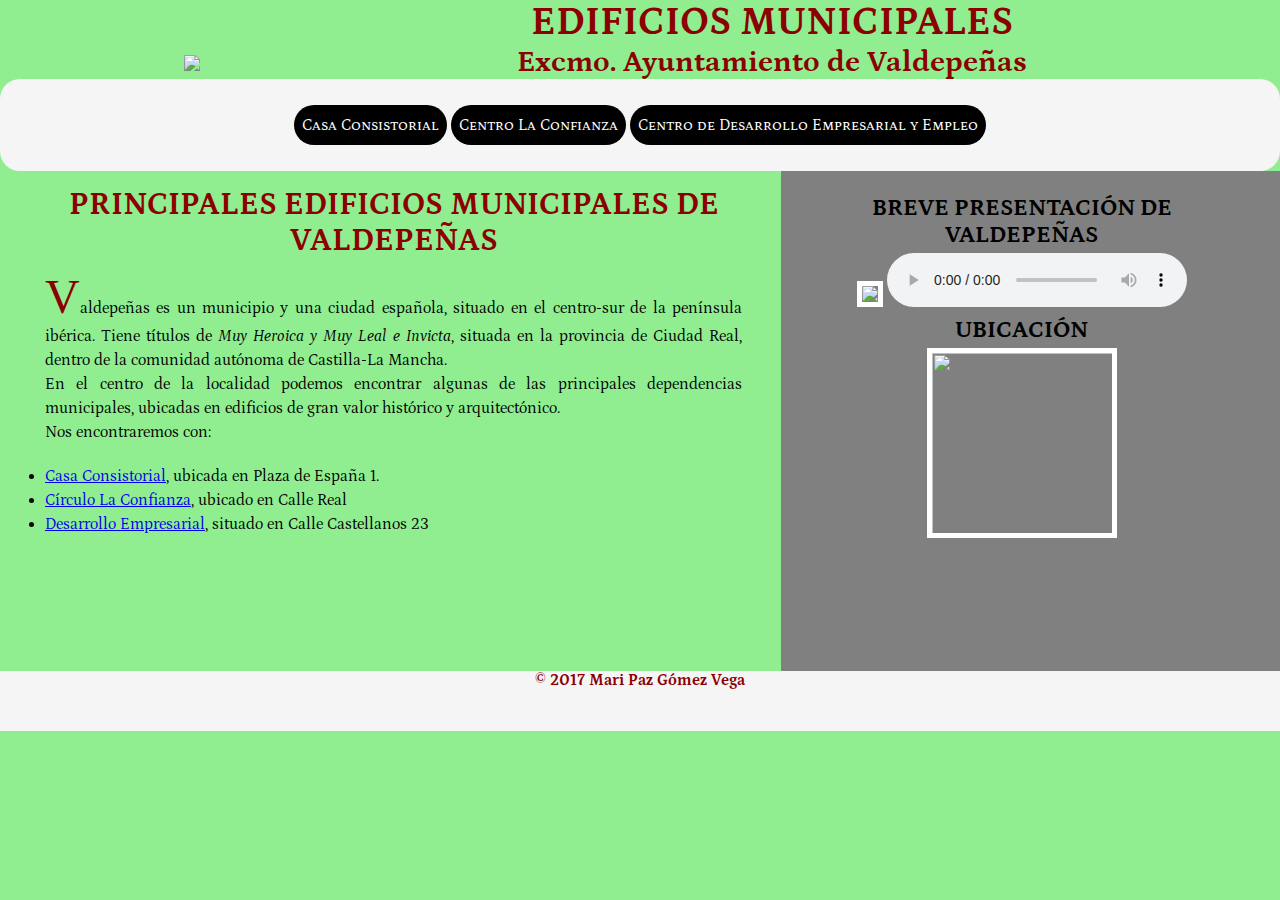
==== index.html @ d7cd810a "Primera subida de archivos" ====
<!doctype html>

<html>
	<head>
		<title>Edificios Municipales</title>
		<meta charset="UTF-8">
		<meta name="viewport" content="initial-scale=1.0">
        <link href="style.css" type="text/css" rel="stylesheet">
        <link href="https://fonts.googleapis.com/css?family=Petrona" rel="stylesheet">
	</head>
   	<body>
        <div class="container">
        <header>
            <div id="escudo">
              <img src="img-audio-video/escudo.png" width="100px" >   
            </div>
            <div id="hgroup">
            <h1 style="font-size:40px">EDIFICIOS MUNICIPALES
          </h1>
                
            <h2 style="font-size:30px">Excmo. Ayuntamiento de Valdepeñas</h2>
            </div>
        </header>
        
          <nav>
        <ul>
          <li> 
            <a href="casaconsistorial.html">Casa Consistorial</a>
          </li>
          <li>
            <a href="centroconfianza.html">Centro La Confianza</a>
          </li>
          <li>
            <a href="desarrolloempresarial.html">Centro de Desarrollo Empresarial y Empleo</a></li>
        </ul>
        </nav>
        
        <main>
            <article>
            <h1>PRINCIPALES EDIFICIOS MUNICIPALES DE VALDEPEÑAS</h1>            
<p><span class="inicial">V</span>aldepeñas es un municipio y una ciudad española, situado en el centro-sur de la península ibérica. Tiene títulos de <em>Muy Heroica y Muy Leal e Invicta</em>, situada en la provincia de Ciudad Real, dentro de la comunidad autónoma de Castilla-La Mancha.<br>
En el centro de la localidad podemos encontrar algunas de las principales dependencias municipales, ubicadas en edificios de gran valor histórico y arquitectónico.<br> Nos encontraremos con: </p>

<ul>
    <li><a href="casaconsistorial.html">Casa Consistorial</a>, ubicada en Plaza de España 1.</li>
    <li><a href="centroconfianza.html">Círculo La Confianza</a>, ubicado en Calle Real </li>
    <li><a href="desarrolloempresarial.html">Desarrollo Empresarial</a>, situado en Calle Castellanos 23</li>
    </ul>
                                        
            </article>
          </main>   
        <aside>
        
          <h2>BREVE PRESENTACIÓN DE VALDEPEÑAS</h2>
            <img src="img-audio-video/foto%20alcalde%20(2).jpg" with="100px" height="100px">
           
            <audio src="img-audio-video/alcalde.mp3" controls autoplay>Tu navegador no soporta la etiqueta audio</audio>
           
            <h2>UBICACIÓN</h2>
            <img src="img-audio-video/ubicacion.png" width="190px" height="190px">
            
          
           
            
          </aside>
        
       <footer>
       <strong>&copy; 2017 Mari Paz Gómez Vega</strong>
                  
        
        </footer> 
        
        
               
      </div>  
	</body>
       
</html>
---- style.css ----
*{
    margin: 0;
    padding: 0;
    box-sizing: border-box;
}

@media screen and (min-width: 480px) {
    body {
        background-color: lightgreen;
        color: red;
    }
}

body{
    font-family: petrona, sans-serif;
    background-image: url(img-audio-video/fondo.jpg);
    width:100%;    
        
  }

 .container{
    width: 100%;
     margin: 0 auto;
            
    }   
    

header{
    color: darkred;
    text-align: center;
        
}

header {
    display: inline;
    width: 100%;
}
#escudo{
    width: 30%;
    display: inline-block;
    
}

#hgroup{
    width: 60%;
    display: inline-block;
    
}



  nav{
        background-color: whitesmoke;
        min-height:50px;
        padding: 1em;
        text-align: center;
        width: 100%;
        border-radius: 20px;
        display: inline-block;
        text-align: center;
            
      }
nav ul{
    margin-left: auto;
    margin-right: auto;
    text-align: center
}
       
     
      nav li{
        display: inline-flex;
                    
         
      }

      nav li a{
        text-decoration: none;
        padding: 0.5em;
        color: white;
        background-color: black;
        font-variant: small-caps;
        border-radius: 20px;
         
       
       
          
      }
      nav li a:hover{
        background-color: darkred;
          
      } 


 main{
       
        color: black;
        min-height:500px;
        width:60%;
        padding: 16px;
        padding-left: 35px;
        text-align: justify;
        display: inline-block;
      }
    main h1{
        color: darkred;
        text-align: center;
    
    }


    aside{
        background-color:grey;
        padding: 18px;
        width:39%;
        float: right;
        text-align: center;
        padding-right: 35px;
        display: inline-block;
        min-height: 500px;
        

      }

      
      aside li{
        display: inline-flex;
      }
      
      aside li a{
        text-decoration: none;
        padding: 0.01em;
        color: white;
        background-color: darkolivegreen;
        font-variant: small-caps;
      }
      
      aside li a:hover{
        background-color: gray;
      }
    aside h2{
    color: black;
    padding: 5px; 
    text-align: center;
    
}
aside h4{
    color: white;
    padding: 5px;
    text-align: center;
}
aside img{
    border: solid 5px white;
    float: center;
}

audio{
    max-width: 100%;
}

footer{
        background-color: whitesmoke;
        color: darkred;
        min-height:60px;
        text-align: center;
    
      }
      
      
p{
    text-align: justify;
    padding: 10px;
    line-height: 1.5;
    color: black
}

    ul
    {text-align: left;
        padding: 10px;
        line-height: 1.5;
}     
    .inicial
    {
    font:300% serif;
    color:darkred;
   
    
}
.ayuntamiento{
    text-align: center;
 
}
.fotos{
    padding: 40px;
    text-align: center;
}
.boton-inicio{
   background-color: whitesmoke;
    color: white;
        min-height:20px;
        padding: 0.5em;
        text-align: center;
        width: 50%;
        border-radius: 10px;
        display: inline-block;
        text-align: center;
    margin-top: 90px;
    float: none;
    
}
.salaexp{
    display: inline-flex;
}
h3{
    color: black;
}
aside li{
    color: black;
    display: list-item;
    padding: 1px;
    list-style: disc;
}
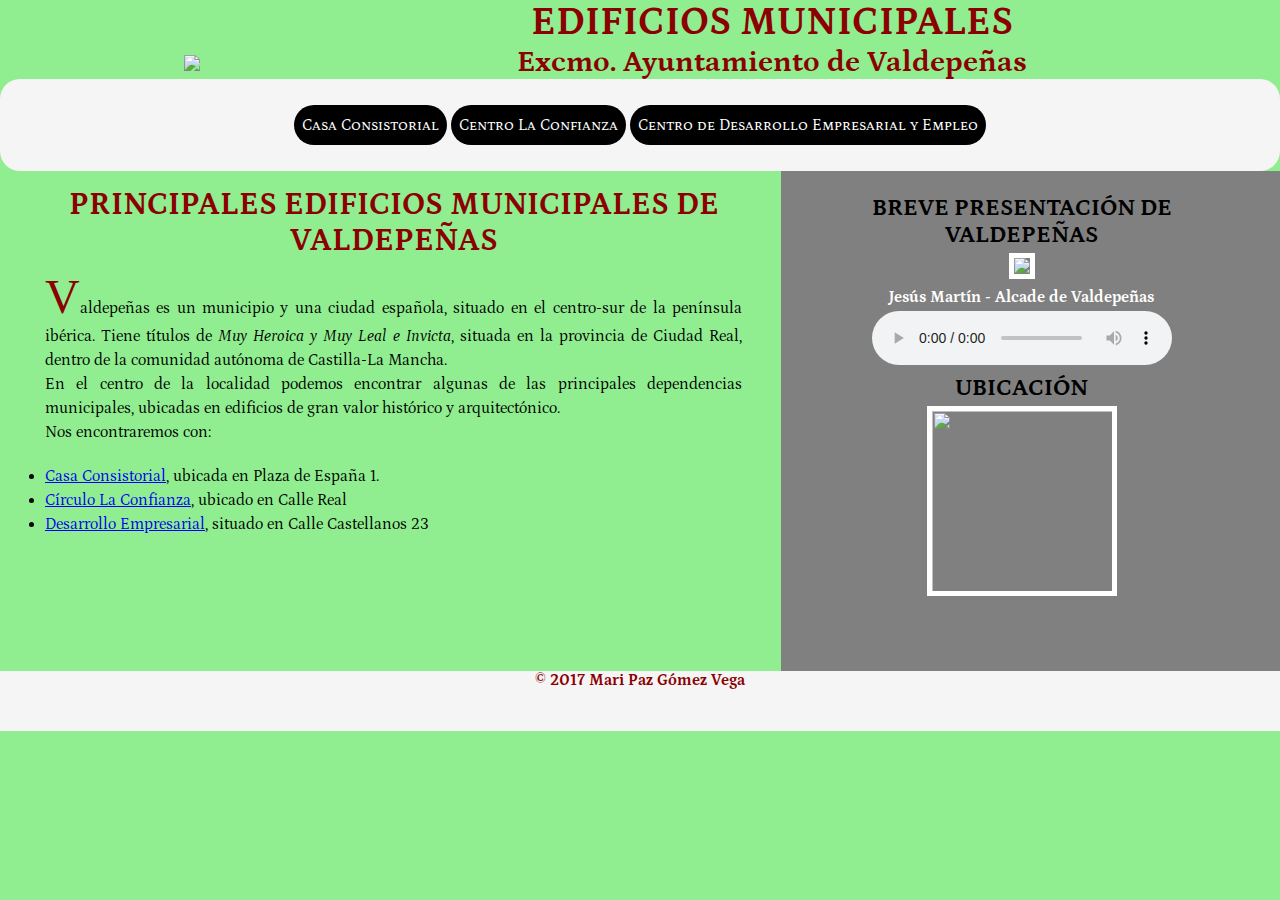
==== commit 7ef7897a: "Add files via upload" ====
--- a/index.html
+++ b/index.html
@@ -53,6 +53,7 @@
         
           <h2>BREVE PRESENTACIÓN DE VALDEPEÑAS</h2>
             <img src="img-audio-video/foto%20alcalde%20(2).jpg" with="100px" height="100px">
+            <h4>Jesús Martín - Alcade de Valdepeñas</h4>
            
             <audio src="img-audio-video/alcalde.mp3" controls autoplay>Tu navegador no soporta la etiqueta audio</audio>
            
--- a/style.css
+++ b/style.css
@@ -90,7 +90,18 @@
           
       } 
 
-
+#casaconsistorial{
+    background-image: url(img-audio-video/copadevino.jpg);
+    width: 100%;
+        
+}
+#centroconfianza{
+    background-image: url(img-audio-video/corchos.jpg);
+    width: 100%;
+}
+#desarrolloempresarial{
+    background-image: url(img-audio-video/vino.jpg)
+}
  main{
        
         color: black;
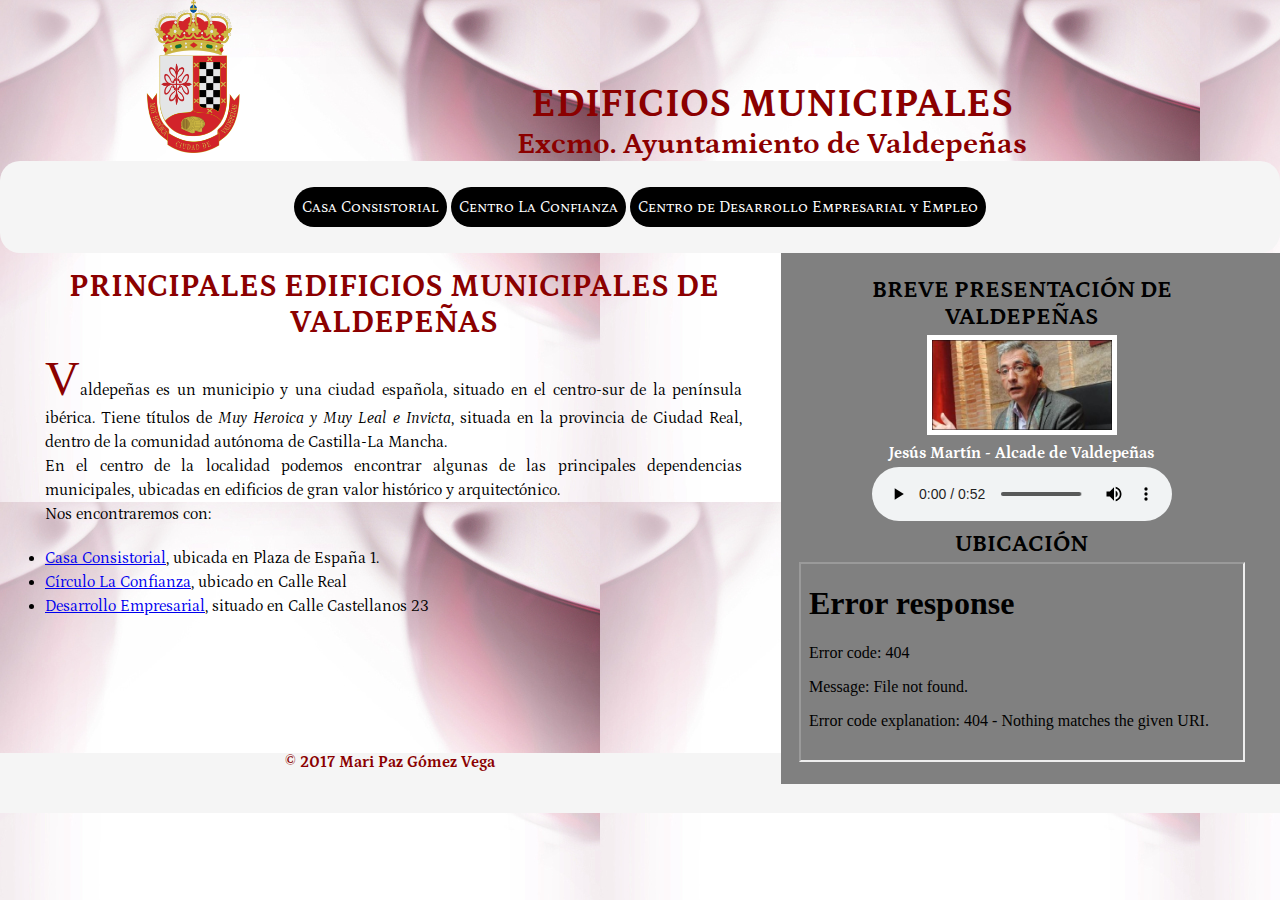
==== commit cba80d4c: "Add files via upload" ====
--- a/index.html
+++ b/index.html
@@ -58,7 +58,7 @@
             <audio src="img-audio-video/alcalde.mp3" controls autoplay>Tu navegador no soporta la etiqueta audio</audio>
            
             <h2>UBICACIÓN</h2>
-            <img src="img-audio-video/ubicacion.png" width="190px" height="190px">
+            <iframe src="img-audio-video/ubicacion.svg" width="100%" height="200"></iframe>
             
           
            
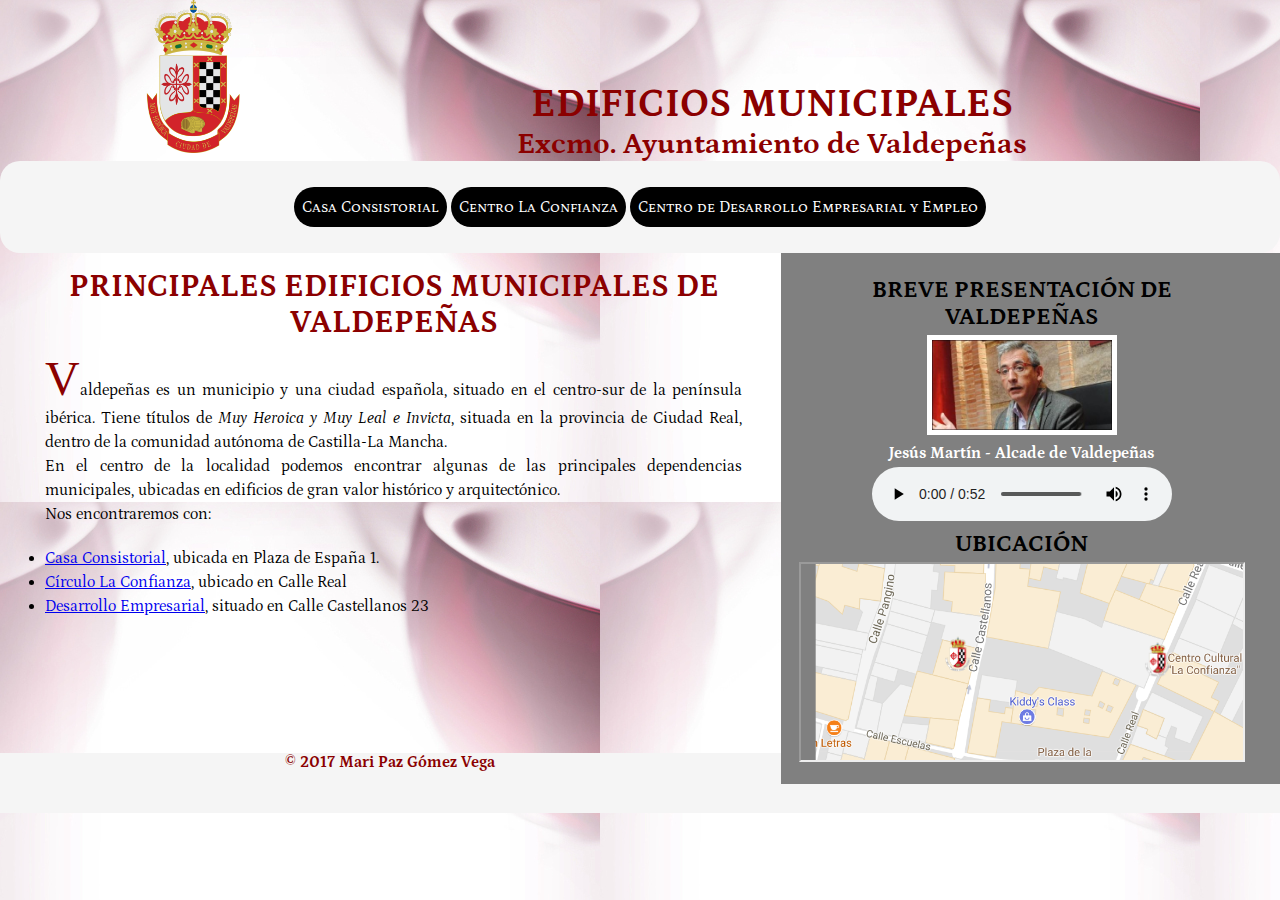
==== commit 649b12da: "Edificios municipales finalizado" ====
--- a/index.html
+++ b/index.html
@@ -12,7 +12,7 @@
         <div class="container">
         <header>
             <div id="escudo">
-              <img src="img-audio-video/escudo.png" width="100px" >   
+               <img src="img-audio-video/escudo.png" width="100px" >  
             </div>
             <div id="hgroup">
             <h1 style="font-size:40px">EDIFICIOS MUNICIPALES
